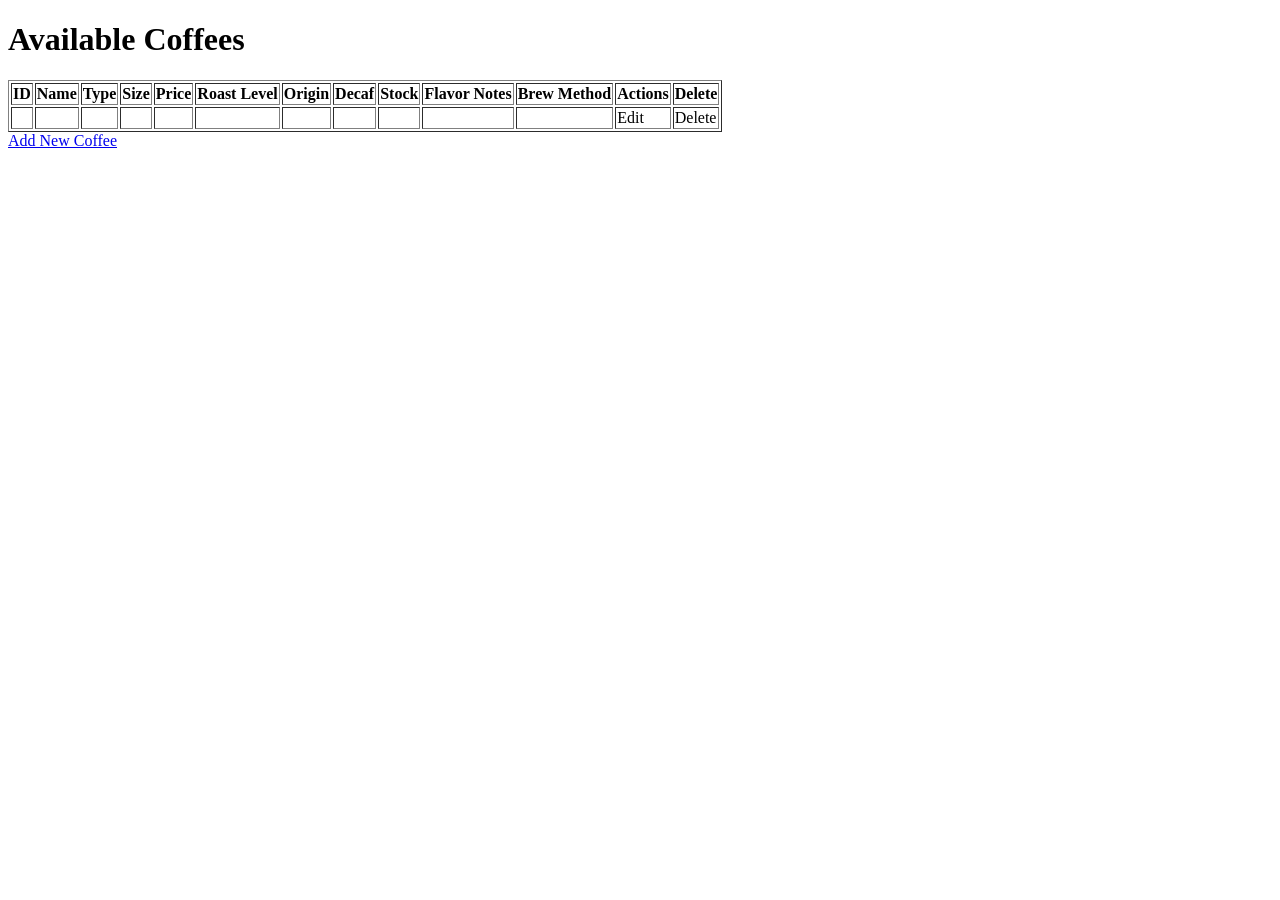
==== src/main/resources/templates/index.html @ 10a8a7b7 "initial commit" ====
<!DOCTYPE html>
<html xmlns:th="http://www.thymeleaf.org">
<head>
    <title>Coffee List</title>
</head>
<body>
<h1>Available Coffees</h1>
<table border="1">
    <tr>
        <th>ID</th>
        <th>Name</th>
        <th>Type</th>
        <th>Size</th>
        <th>Price</th>
        <th>Roast Level</th>
        <th>Origin</th>
        <th>Decaf</th>
        <th>Stock</th>
        <th>Flavor Notes</th>
        <th>Brew Method</th>
        <th>Actions</th>
        <th>Delete</th>
    </tr>
    <tr th:each="coffee : ${coffees}">
        <td th:text="${coffee.id}"></td>
        <td th:text="${coffee.name}"></td>
        <td th:text="${coffee.type}"></td>
        <td th:text="${coffee.size}"></td>
        <td th:text="${coffee.price}"></td>
        <td th:text="${coffee.roastLevel}"></td>
        <td th:text="${coffee.origin}"></td>
        <td th:text="${coffee.decaf} ? 'Yes' : 'No'"></td>
        <td th:text="${coffee.stock}"></td>
        <td th:text="${#strings.arrayJoin(coffee.flavorNotes, ', ')}"></td>
        <td th:text="${coffee.brewMethod}"></td>
        <td>
            <a th:href="@{/edit(id=${coffee.id})}">Edit</a>
        </td>
        <td>
            <a th:href="@{/delete(id=${coffee.id})}">Delete</a>
        </td>
    </tr>
</table>
<a href="/add">Add New Coffee</a>
</td>
</tr>
</tbody>
</table>

</body>
</html>
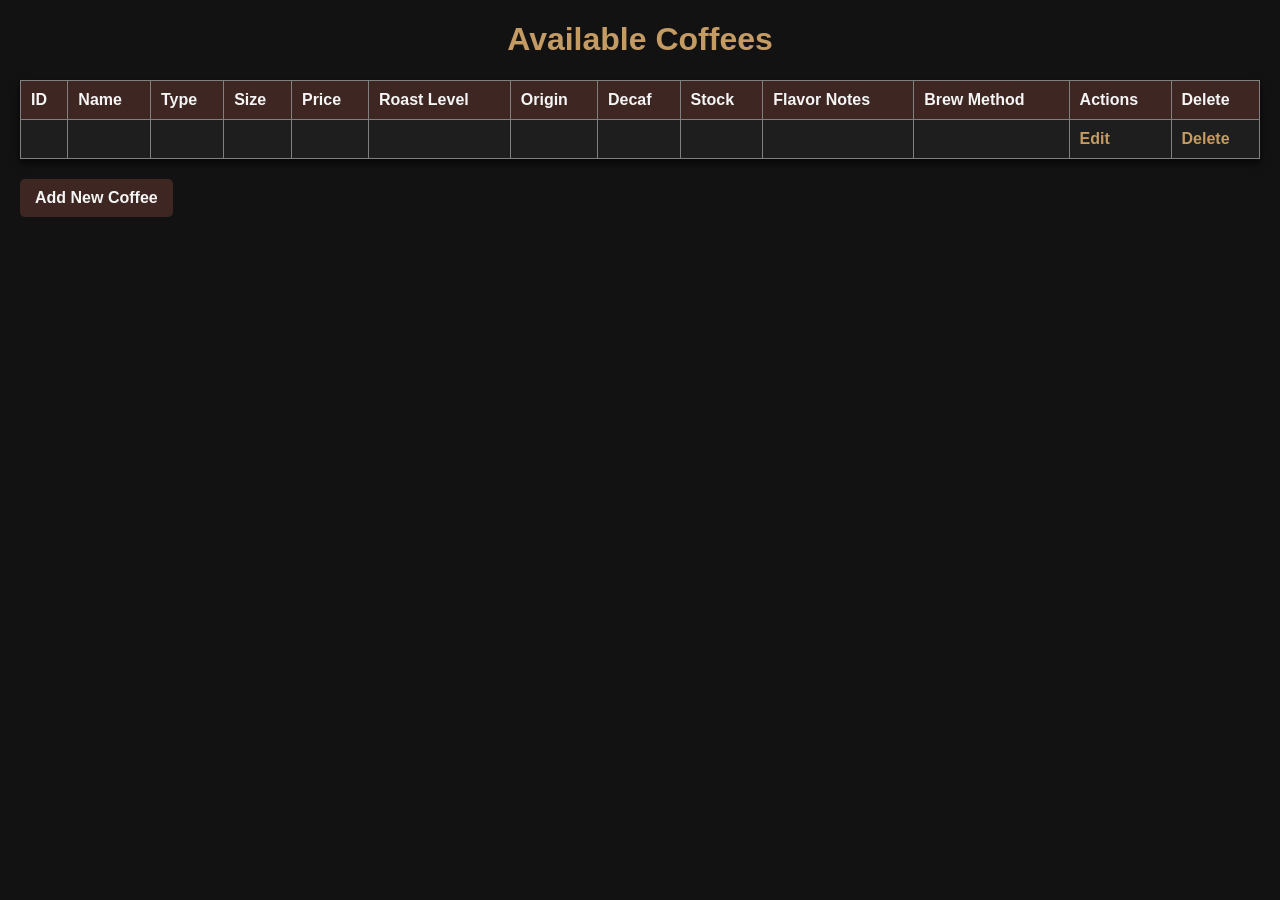
==== commit e5de0d4f: "Update index.html" ====
--- a/src/main/resources/templates/index.html
+++ b/src/main/resources/templates/index.html
@@ -2,6 +2,58 @@
 <html xmlns:th="http://www.thymeleaf.org">
 <head>
     <title>Coffee List</title>
+    <style>
+        body {
+            font-family: Arial, sans-serif;
+            margin: 20px;
+            background-color: #121212; /* Dark background */
+            color: #e0e0e0; /* Light text */
+        }
+        h1 {
+            color: #c49b63; /* Warm coffee color */
+            text-align: center;
+        }
+        table {
+            width: 100%;
+            border-collapse: collapse;
+            margin-top: 20px;
+            box-shadow: 0 4px 8px rgba(0, 0, 0, 0.7); /* Darker shadow */
+        }
+        th, td {
+            padding: 10px;
+            text-align: left;
+        }
+        th {
+            background-color: #3e2723; /* Dark coffee brown */
+            color: #f5f5f5; /* Light text */
+        }
+        tr:nth-child(even) {
+            background-color: #1e1e1e; /* Slightly lighter row */
+        }
+        tr:nth-child(odd) {
+            background-color: #2c2c2c; /* Darker odd rows */
+        }
+        a {
+            text-decoration: none;
+            color: #c49b63; /* Warm coffee color */
+            font-weight: bold;
+        }
+        a:hover {
+            color: #ffcc80; /* Lighter hover effect */
+        }
+        .add-button {
+            display: inline-block;
+            margin-top: 20px;
+            padding: 10px 15px;
+            background-color: #3e2723; /* Dark coffee brown */
+            color: #f5f5f5; /* Light text */
+            text-decoration: none;
+            border-radius: 5px;
+        }
+        .add-button:hover {
+            background-color: #5d4037; /* Slightly lighter brown */
+        }
+    </style>
 </head>
 <body>
 <h1>Available Coffees</h1>
@@ -41,11 +93,6 @@
         </td>
     </tr>
 </table>
-<a href="/add">Add New Coffee</a>
-</td>
-</tr>
-</tbody>
-</table>
-
+<a href="/add" class="add-button">Add New Coffee</a>
 </body>
-</html>+</html>
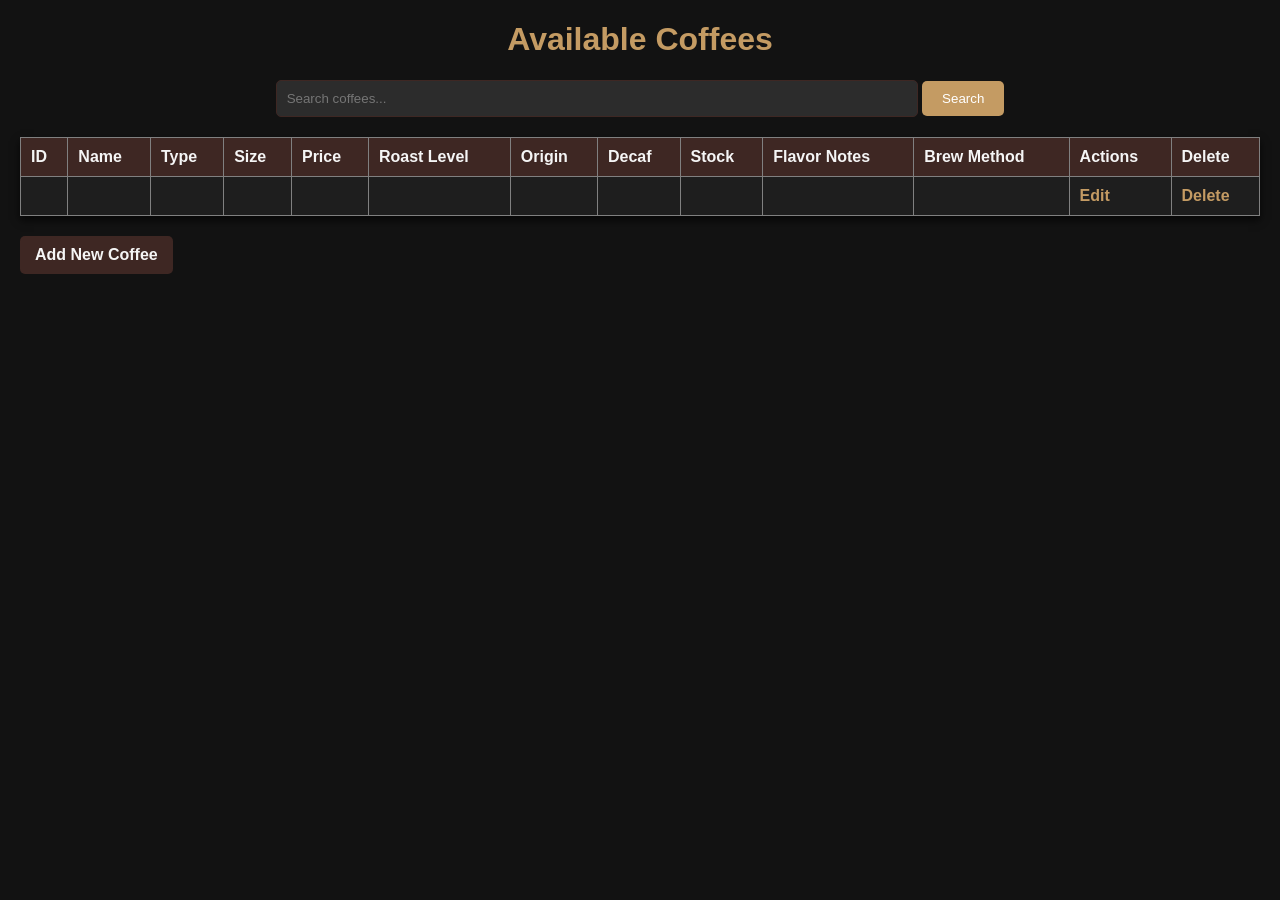
==== commit 04d2544e: "commit lattan" ====
--- a/src/main/resources/templates/index.html
+++ b/src/main/resources/templates/index.html
@@ -53,10 +53,42 @@
         .add-button:hover {
             background-color: #5d4037; /* Slightly lighter brown */
         }
+        .search-bar {
+            margin-bottom: 20px;
+            text-align: center;
+        }
+        .search-bar input {
+            padding: 10px;
+            width: 50%;
+            border: 1px solid #3e2723;
+            border-radius: 5px;
+            background-color: #2c2c2c;
+            color: #f5f5f5;
+        }
+        .search-bar button {
+            padding: 10px 20px;
+            background-color: #c49b63;
+            color: #fff;
+            border: none;
+            cursor: pointer;
+            border-radius: 5px;
+        }
+        .search-bar button:hover {
+            background-color: #5d4037;
+        }
     </style>
 </head>
 <body>
 <h1>Available Coffees</h1>
+
+<!-- Search Bar -->
+<div class="search-bar">
+    <form action="/" method="get">
+        <input type="text" name="search" placeholder="Search coffees..." />
+        <button type="submit">Search</button>
+    </form>
+</div>
+
 <table border="1">
     <tr>
         <th>ID</th>
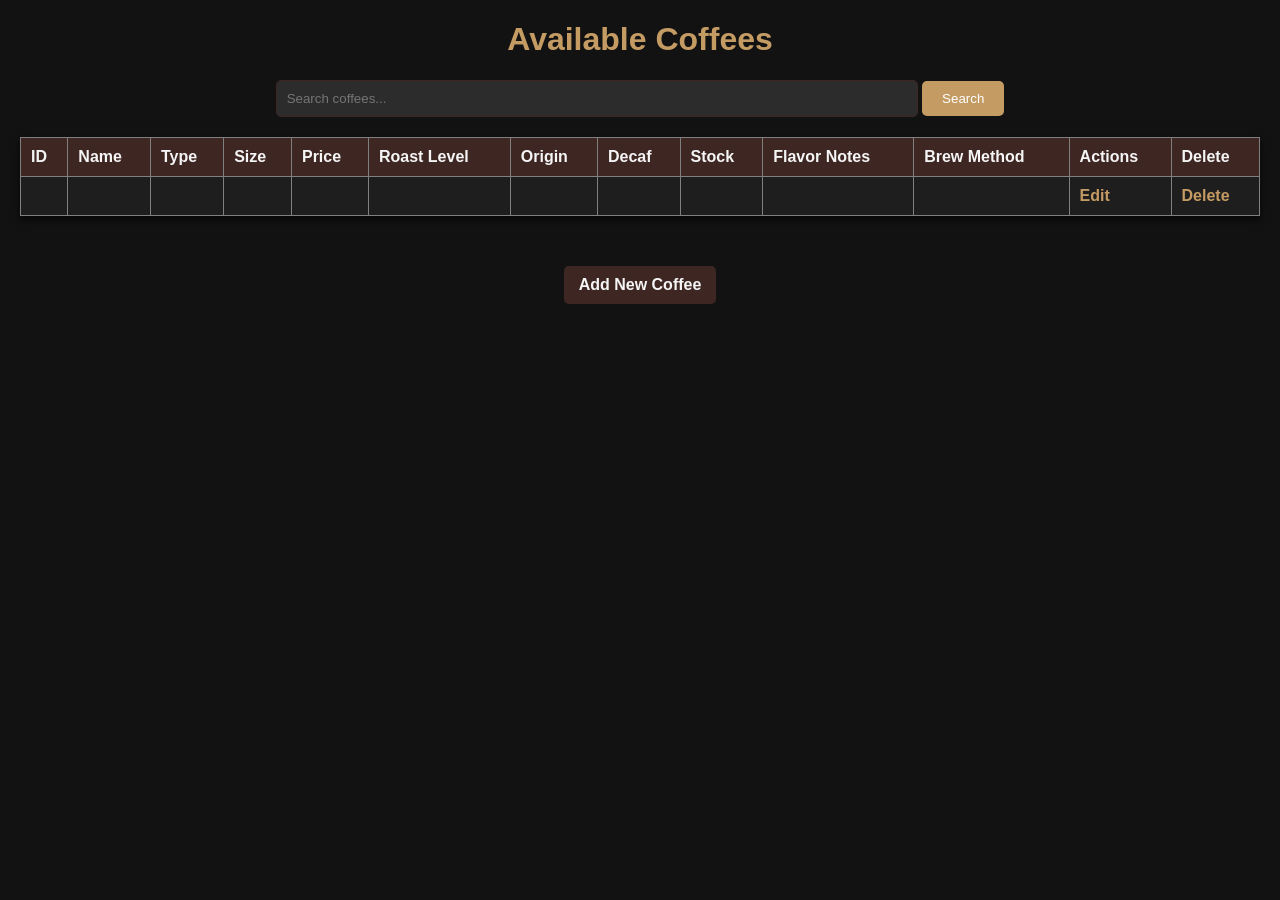
==== commit b1eff570: "midterms commit" ====
--- a/src/main/resources/templates/index.html
+++ b/src/main/resources/templates/index.html
@@ -6,57 +6,70 @@
         body {
             font-family: Arial, sans-serif;
             margin: 20px;
-            background-color: #121212; /* Dark background */
-            color: #e0e0e0; /* Light text */
+            background-color: #121212;
+            color: #e0e0e0;
+            text-align: center; /* Center content */
         }
+
         h1 {
-            color: #c49b63; /* Warm coffee color */
+            color: #c49b63;
             text-align: center;
         }
+
         table {
             width: 100%;
             border-collapse: collapse;
             margin-top: 20px;
-            box-shadow: 0 4px 8px rgba(0, 0, 0, 0.7); /* Darker shadow */
+            box-shadow: 0 4px 8px rgba(0, 0, 0, 0.7);
         }
+
         th, td {
             padding: 10px;
             text-align: left;
         }
+
         th {
-            background-color: #3e2723; /* Dark coffee brown */
-            color: #f5f5f5; /* Light text */
+            background-color: #3e2723;
+            color: #f5f5f5;
         }
+
         tr:nth-child(even) {
-            background-color: #1e1e1e; /* Slightly lighter row */
+            background-color: #1e1e1e;
         }
+
         tr:nth-child(odd) {
-            background-color: #2c2c2c; /* Darker odd rows */
+            background-color: #2c2c2c;
         }
+
         a {
             text-decoration: none;
-            color: #c49b63; /* Warm coffee color */
+            color: #c49b63;
             font-weight: bold;
         }
+
         a:hover {
-            color: #ffcc80; /* Lighter hover effect */
+            color: #ffcc80;
         }
+
         .add-button {
             display: inline-block;
             margin-top: 20px;
             padding: 10px 15px;
-            background-color: #3e2723; /* Dark coffee brown */
-            color: #f5f5f5; /* Light text */
+            background-color: #3e2723;
+            color: #f5f5f5;
             text-decoration: none;
             border-radius: 5px;
         }
+
         .add-button:hover {
-            background-color: #5d4037; /* Slightly lighter brown */
+            background-color: #5d4037;
         }
+
         .search-bar {
             margin-bottom: 20px;
             text-align: center;
         }
+
         .search-bar input {
             padding: 10px;
             width: 50%;
@@ -65,6 +78,7 @@
             background-color: #2c2c2c;
             color: #f5f5f5;
         }
+
         .search-bar button {
             padding: 10px 20px;
             background-color: #c49b63;
@@ -73,12 +87,21 @@
             cursor: pointer;
             border-radius: 5px;
         }
+
         .search-bar button:hover {
             background-color: #5d4037;
+        }
+
+        /* Center the 'Add New Coffee' button */
+        .add-button-container {
+            display: flex;
+            justify-content: center; /* This will center the button horizontally */
+            margin-top: 30px;
         }
     </style>
 </head>
 <body>
+
 <h1>Available Coffees</h1>
 
 <!-- Search Bar -->
@@ -110,7 +133,7 @@
         <td th:text="${coffee.name}"></td>
         <td th:text="${coffee.type}"></td>
         <td th:text="${coffee.size}"></td>
-        <td th:text="${coffee.price}"></td>
+        <td th:text="'₱' + ${coffee.price}"></td>
         <td th:text="${coffee.roastLevel}"></td>
         <td th:text="${coffee.origin}"></td>
         <td th:text="${coffee.decaf} ? 'Yes' : 'No'"></td>
@@ -125,6 +148,11 @@
         </td>
     </tr>
 </table>
-<a href="/add" class="add-button">Add New Coffee</a>
+
+<!-- Center the button -->
+<div class="add-button-container">
+    <a href="/add" class="add-button">Add New Coffee</a>
+</div>
+
 </body>
 </html>
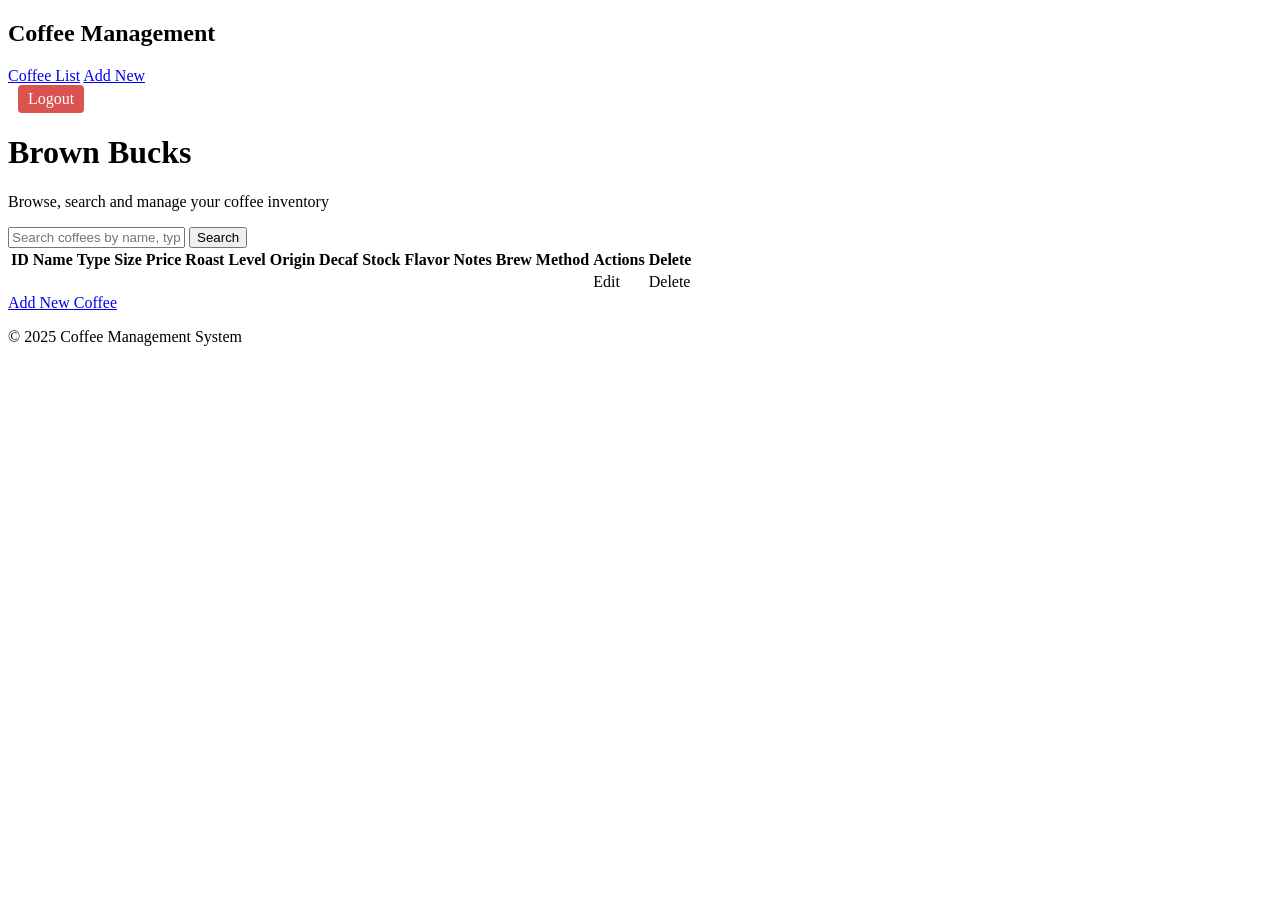
==== commit 9d37cb95: "initial commit" ====
--- a/src/main/resources/templates/index.html
+++ b/src/main/resources/templates/index.html
@@ -2,157 +2,121 @@
 <html xmlns:th="http://www.thymeleaf.org">
 <head>
     <title>Coffee List</title>
+    <meta charset="UTF-8">
+    <meta name="viewport" content="width=device-width, initial-scale=1.0">
+    <link rel="stylesheet" href="/css/main.css">
+    <link rel="stylesheet" href="/css/layout.css">
+    <link rel="stylesheet" href="/css/index.css">
     <style>
-        body {
-            font-family: Arial, sans-serif;
-            margin: 20px;
-            background-color: #121212;
-            color: #e0e0e0;
-            text-align: center; /* Center content */
+        .user-info {
+            display: flex;
+            align-items: center;
+            margin-left: auto;
         }
-
-        h1 {
-            color: #c49b63;
-            text-align: center;
-        }
-
-        table {
-            width: 100%;
-            border-collapse: collapse;
-            margin-top: 20px;
-            box-shadow: 0 4px 8px rgba(0, 0, 0, 0.7);
-        }
-
-        th, td {
-            padding: 10px;
-            text-align: left;
-        }
-
-        th {
-            background-color: #3e2723;
-            color: #f5f5f5;
-        }
-
-        tr:nth-child(even) {
-            background-color: #1e1e1e;
-        }
-
-        tr:nth-child(odd) {
-            background-color: #2c2c2c;
-        }
-
-        a {
-            text-decoration: none;
-            color: #c49b63;
+        .user-info span {
+            margin-right: 10px;
             font-weight: bold;
         }
-
-        a:hover {
-            color: #ffcc80;
+        .logout-button {
+            background-color: #d9534f;
+            color: white;
+            border: none;
+            padding: 5px 10px;
+            border-radius: 4px;
+            cursor: pointer;
+            text-decoration: none;
         }
-
-        .add-button {
-            display: inline-block;
-            margin-top: 20px;
-            padding: 10px 15px;
-            background-color: #3e2723;
-            color: #f5f5f5;
-            text-decoration: none;
-            border-radius: 5px;
-        }
-
-        .add-button:hover {
-            background-color: #5d4037;
-        }
-
-        .search-bar {
-            margin-bottom: 20px;
-            text-align: center;
-        }
-
-        .search-bar input {
-            padding: 10px;
-            width: 50%;
-            border: 1px solid #3e2723;
-            border-radius: 5px;
-            background-color: #2c2c2c;
-            color: #f5f5f5;
-        }
-
-        .search-bar button {
-            padding: 10px 20px;
-            background-color: #c49b63;
-            color: #fff;
-            border: none;
-            cursor: pointer;
-            border-radius: 5px;
-        }
-
-        .search-bar button:hover {
-            background-color: #5d4037;
-        }
-
-        /* Center the 'Add New Coffee' button */
-        .add-button-container {
-            display: flex;
-            justify-content: center; /* This will center the button horizontally */
-            margin-top: 30px;
+        .logout-button:hover {
+            background-color: #c9302c;
         }
     </style>
 </head>
 <body>
 
-<h1>Available Coffees</h1>
+<header class="header">
+    <div class="header-container">
+        <div class="logo">
+            <h2>Coffee Management</h2>
+        </div>
+        <nav class="nav-links">
+            <a href="/" class="active">Coffee List</a>
+            <a href="/add" th:if="${user != null && user.role == 'ADMIN'}">Add New</a>
+            <div class="user-info">
+                <span th:if="${user != null}" th:text="'Hello, ' + ${user.username} + ' (' + ${user.role} + ')'"></span>
+                <a href="/logout" class="logout-button">Logout</a>
+            </div>
+        </nav>
+    </div>
+</header>
 
-<!-- Search Bar -->
-<div class="search-bar">
-    <form action="/" method="get">
-        <input type="text" name="search" placeholder="Search coffees..." />
-        <button type="submit">Search</button>
-    </form>
+<div class="page-container">
+    <div class="page-title">
+        <h1>Brown Bucks</h1>
+        <p>Browse, search and manage your coffee inventory</p>
+    </div>
+
+    <!-- Search Bar -->
+    <div class="search-bar">
+        <form action="/" method="get" class="search-form">
+            <input type="text" name="search" placeholder="Search coffees by name, type or origin..." />
+            <button type="submit">Search</button>
+        </form>
+    </div>
+
+    <div class="card">
+        <div class="table-container">
+            <table>
+                <thead>
+                    <tr>
+                        <th>ID</th>
+                        <th>Name</th>
+                        <th>Type</th>
+                        <th>Size</th>
+                        <th>Price</th>
+                        <th>Roast Level</th>
+                        <th>Origin</th>
+                        <th>Decaf</th>
+                        <th>Stock</th>
+                        <th>Flavor Notes</th>
+                        <th>Brew Method</th>
+                        <th th:if="${user != null && user.role == 'ADMIN'}">Actions</th>
+                        <th th:if="${user != null && user.role == 'ADMIN'}">Delete</th>
+                    </tr>
+                </thead>
+                <tbody>
+                    <tr th:each="coffee : ${coffees}">
+                        <td th:text="${coffee.id}"></td>
+                        <td th:text="${coffee.name}"></td>
+                        <td th:text="${coffee.type}"></td>
+                        <td th:text="${coffee.size}"></td>
+                        <td th:text="'₱' + ${coffee.price}"></td>
+                        <td th:text="${coffee.roastLevel}"></td>
+                        <td th:text="${coffee.origin}"></td>
+                        <td th:text="${coffee.decaf} ? 'Yes' : 'No'"></td>
+                        <td th:text="${coffee.stock}"></td>
+                        <td th:text="${#strings.arrayJoin(coffee.flavorNotes, ', ')}"></td>
+                        <td th:text="${coffee.brewMethod}"></td>
+                        <td th:if="${user != null && user.role == 'ADMIN'}">
+                            <a th:href="@{/edit(id=${coffee.id})}">Edit</a>
+                        </td>
+                        <td th:if="${user != null && user.role == 'ADMIN'}">
+                            <a th:href="@{/delete(id=${coffee.id})}">Delete</a>
+                        </td>
+                    </tr>
+                </tbody>
+            </table>
+        </div>
+    </div>
+
+    <!-- Center the button -->
+    <div class="button-container" th:if="${user != null && user.role == 'ADMIN'}">
+        <a href="/add" class="add-button">Add New Coffee</a>
+    </div>
 </div>
 
-<table border="1">
-    <tr>
-        <th>ID</th>
-        <th>Name</th>
-        <th>Type</th>
-        <th>Size</th>
-        <th>Price</th>
-        <th>Roast Level</th>
-        <th>Origin</th>
-        <th>Decaf</th>
-        <th>Stock</th>
-        <th>Flavor Notes</th>
-        <th>Brew Method</th>
-        <th>Actions</th>
-        <th>Delete</th>
-    </tr>
-    <tr th:each="coffee : ${coffees}">
-        <td th:text="${coffee.id}"></td>
-        <td th:text="${coffee.name}"></td>
-        <td th:text="${coffee.type}"></td>
-        <td th:text="${coffee.size}"></td>
-        <td th:text="'₱' + ${coffee.price}"></td>
-        <td th:text="${coffee.roastLevel}"></td>
-        <td th:text="${coffee.origin}"></td>
-        <td th:text="${coffee.decaf} ? 'Yes' : 'No'"></td>
-        <td th:text="${coffee.stock}"></td>
-        <td th:text="${#strings.arrayJoin(coffee.flavorNotes, ', ')}"></td>
-        <td th:text="${coffee.brewMethod}"></td>
-        <td>
-            <a th:href="@{/edit(id=${coffee.id})}">Edit</a>
-        </td>
-        <td>
-            <a th:href="@{/delete(id=${coffee.id})}">Delete</a>
-        </td>
-    </tr>
-</table>
-
-<!-- Center the button -->
-<div class="add-button-container">
-    <a href="/add" class="add-button">Add New Coffee</a>
-</div>
+<footer class="footer">
+    <p>© 2025 Coffee Management System</p>
+</footer>
 
 </body>
-</html>
+</html>
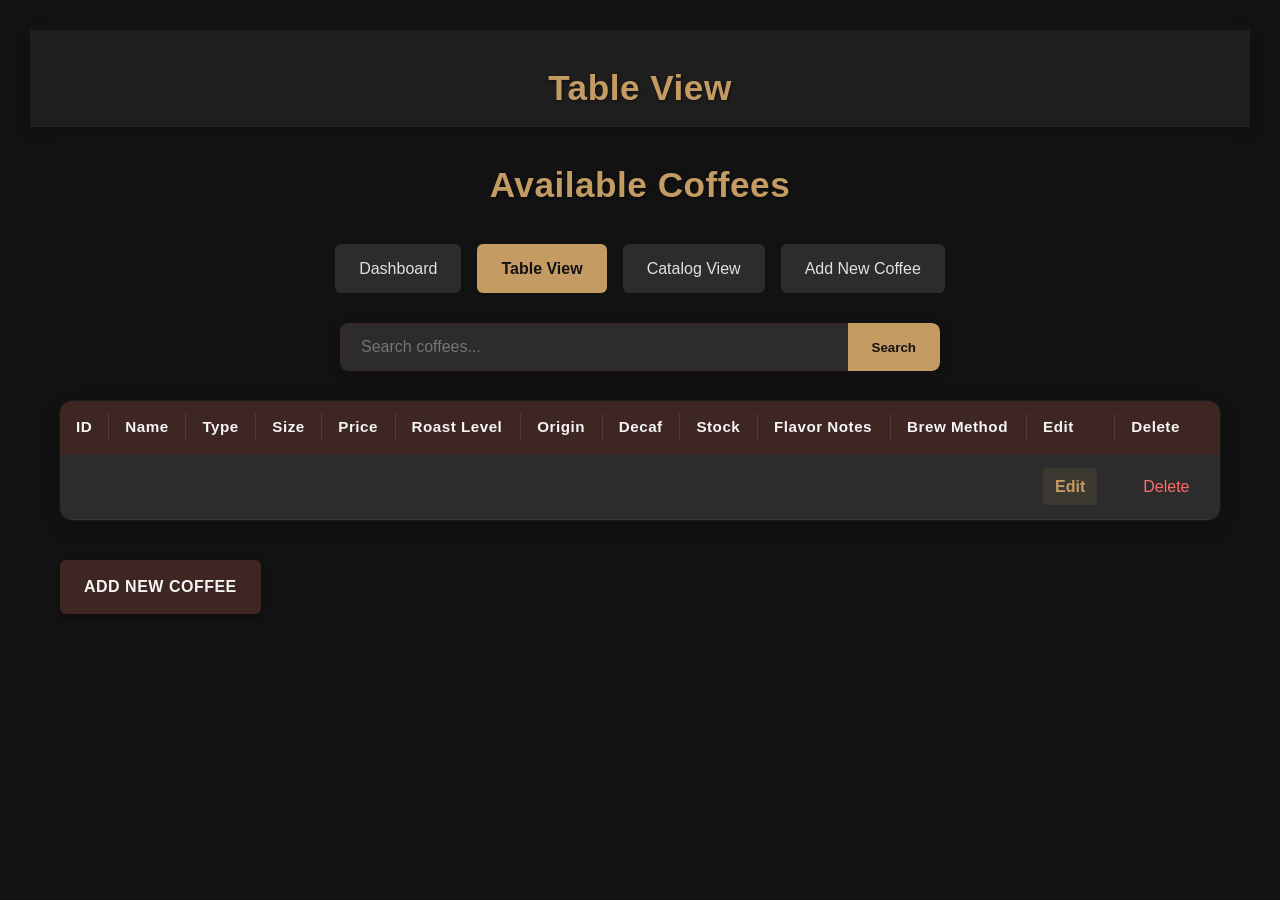
==== commit 1f05fa59: "initial commit" ====
--- a/src/main/resources/templates/index.html
+++ b/src/main/resources/templates/index.html
@@ -1,122 +1,561 @@
 <!DOCTYPE html>
-<html xmlns:th="http://www.thymeleaf.org">
+<html xmlns:th="http://www.thymeleaf.org" xmlns:sec="http://www.thymeleaf.org/extras/spring-security">
 <head>
-    <title>Coffee List</title>
     <meta charset="UTF-8">
     <meta name="viewport" content="width=device-width, initial-scale=1.0">
-    <link rel="stylesheet" href="/css/main.css">
-    <link rel="stylesheet" href="/css/layout.css">
-    <link rel="stylesheet" href="/css/index.css">
+    <title>Coffee List</title>
     <style>
-        .user-info {
-            display: flex;
-            align-items: center;
+        /* Base styles */
+        * {
+            margin: 0;
+            padding: 0;
+            box-sizing: border-box;
+        }
+
+        body {
+            font-family: 'Segoe UI', Tahoma, Geneva, Verdana, sans-serif;
+            margin: 0;
+            padding: 30px;
+            background-color: #121212; /* Dark background */
+            color: #e0e0e0; /* Light text */
+            line-height: 1.6;
+        }
+        
+        .container {
+            max-width: 1200px;
+            margin: 0 auto;
+            padding: 0 20px;
+        }
+
+        /* Typography */
+        h1 {
+            color: #c49b63; /* Warm coffee color */
+            text-align: center;
+            margin-bottom: 30px;
+            font-size: 2.2rem;
+            font-weight: 600;
+            letter-spacing: 0.5px;
+            text-shadow: 1px 1px 3px rgba(0, 0, 0, 0.5);
+        }
+        
+        /* Table styles */
+        .table-container {
+            overflow-x: auto;
+            margin: 20px 0 30px;
+            border-radius: 12px;
+            box-shadow: 0 6px 16px rgba(0, 0, 0, 0.3), 0 0 0 1px rgba(255, 255, 255, 0.05);
+        }
+        
+        table {
+            width: 100%;
+            border-collapse: collapse;
+            border-radius: 12px;
+            overflow: hidden;
+            background-color: #1e1e1e;
+        }
+        
+        th, td {
+            padding: 14px 16px;
+            text-align: left;
+        }
+        
+        th {
+            background-color: #3e2723; /* Dark coffee brown */
+            color: #f5f5f5; /* Light text */
+            font-weight: 600;
+            letter-spacing: 0.5px;
+            font-size: 0.95rem;
+            position: relative;
+        }
+
+        /* Add subtle border between headers */
+        th:not(:last-child)::after {
+            content: '';
+            position: absolute;
+            right: 0;
+            top: 25%;
+            height: 50%;
+            width: 1px;
+            background-color: rgba(255, 255, 255, 0.1);
+        }
+        
+        tr:nth-child(even) {
+            background-color: #1e1e1e; /* Slightly lighter row */
+        }
+        
+        tr:nth-child(odd) {
+            background-color: #2c2c2c; /* Darker odd rows */
+        }
+        
+        tr:hover {
+            background-color: #303030;
+        }
+
+        td {
+            border-bottom: 1px solid rgba(255, 255, 255, 0.05);
+        }
+
+        /* Link styles */
+        a {
+            text-decoration: none;
+            color: #c49b63; /* Warm coffee color */
+            font-weight: 600;
+            transition: all 0.2s ease;
+        }
+        
+        a:hover {
+            color: #ffcc80; /* Lighter hover effect */
+        }
+        
+        .action-link {
+            display: inline-block;
+            padding: 6px 12px;
+            border-radius: 4px;
+            background-color: rgba(196, 155, 99, 0.1);
+            transition: all 0.2s ease;
+        }
+        
+        .action-link:hover {
+            background-color: rgba(196, 155, 99, 0.2);
+        }
+        
+        .delete-link {
+            display: inline-block;
+            padding: 6px 12px;
+            border-radius: 4px;
+            background-color: rgba(255, 107, 107, 0.1);
+            color: #ff6b6b;
+            transition: all 0.2s ease;
+        }
+        
+        .delete-link:hover {
+            background-color: rgba(255, 107, 107, 0.2);
+            color: #ff8c8c;
+        }
+        
+        .add-button {
+            display: inline-block;
+            margin-top: 10px;
+            padding: 14px 24px;
+            background-color: #3e2723; /* Dark coffee brown */
+            color: #f5f5f5; /* Light text */
+            text-decoration: none;
+            border-radius: 6px;
+            font-weight: 600;
+            letter-spacing: 0.5px;
+            text-transform: uppercase;
+            transition: all 0.2s ease;
+            box-shadow: 0 2px 5px rgba(0, 0, 0, 0.3);
+        }
+        
+        .add-button:hover {
+            background-color: #5d4037; /* Slightly lighter brown */
+            transform: translateY(-1px);
+            box-shadow: 0 4px 8px rgba(0, 0, 0, 0.2);
+        }
+        
+        /* Search bar */
+        .search-bar {
+            display: flex;
+            justify-content: center;
+            margin-bottom: 30px;
+            max-width: 600px;
             margin-left: auto;
-        }
-        .user-info span {
-            margin-right: 10px;
-            font-weight: bold;
-        }
-        .logout-button {
-            background-color: #d9534f;
-            color: white;
+            margin-right: auto;
+        }
+        
+        .search-form {
+            display: flex;
+            width: 100%;
+            border-radius: 8px;
+            overflow: hidden;
+            box-shadow: 0 4px 12px rgba(0, 0, 0, 0.2);
+        }
+        
+        .search-bar input {
+            flex: 1;
+            padding: 14px 20px;
+            border: 1px solid #3e2723;
+            border-right: none;
+            border-top-left-radius: 8px;
+            border-bottom-left-radius: 8px;
+            background-color: #2c2c2c;
+            color: #f5f5f5;
+            font-size: 1rem;
+        }
+
+        .search-bar input:focus {
+            outline: none;
+            box-shadow: 0 0 0 2px rgba(196, 155, 99, 0.3);
+        }
+        
+        .search-bar button {
+            padding: 14px 24px;
+            background-color: #c49b63;
+            color: #121212;
+            font-weight: 600;
             border: none;
-            padding: 5px 10px;
+            cursor: pointer;
+            border-top-right-radius: 8px;
+            border-bottom-right-radius: 8px;
+            transition: background-color 0.2s ease;
+        }
+        
+        .search-bar button:hover {
+            background-color: #d8b583;
+        }
+
+        /* Header styling */
+        .header {
+            background-color: #1e1e1e;
+            padding: 20px 0;
+            border-bottom: 1px solid rgba(255, 255, 255, 0.05);
+            box-shadow: 0 4px 12px rgba(0, 0, 0, 0.2);
+            margin-bottom: 30px;
+        }
+        
+        .header-content {
+            display: flex;
+            justify-content: space-between;
+            align-items: center;
+            max-width: 1400px;
+            margin: 0 auto;
+            padding: 0 20px;
+        }
+        
+        .logo {
+            display: flex;
+            align-items: center;
+            gap: 15px;
+        }
+        
+        .logo-icon {
+            width: 40px;
+            height: 40px;
+            color: #c49b63;
+        }
+        
+        .logo-text {
+            color: #c49b63;
+            font-size: 1.8rem;
+            font-weight: 700;
+            letter-spacing: 0.5px;
+        }
+        
+        /* Nav tabs styles */
+        .nav-tabs {
+            display: flex;
+            justify-content: center;
+            margin-bottom: 30px;
+        }
+        
+        .nav-tab {
+            padding: 12px 24px;
+            margin: 0 8px;
+            background-color: #2c2c2c;
+            color: #e0e0e0;
+            border-radius: 6px;
+            text-decoration: none;
+            font-weight: 500;
+            transition: all 0.2s ease;
+        }
+        
+        .nav-tab:hover {
+            background-color: #3e3e3e;
+        }
+        
+        .nav-tab.active {
+            background-color: #c49b63;
+            color: #121212;
+            font-weight: 600;
+        }
+
+        /* Responsive header adjustments */
+        @media (max-width: 768px) {
+            .header-content {
+                flex-direction: column;
+                gap: 15px;
+            }
+            
+            .nav-tabs {
+                flex-wrap: wrap;
+                gap: 10px;
+            }
+            
+            .nav-tab {
+                flex: 1;
+                text-align: center;
+                margin: 0;
+                padding: 10px;
+            }
+        }
+
+        /* Responsive adjustments */
+        @media (max-width: 1024px) {
+            .container {
+                padding: 0 15px;
+            }
+            
+            th, td {
+                padding: 12px;
+            }
+        }
+        
+        @media (max-width: 768px) {
+            body {
+                padding: 15px;
+            }
+            
+            h1 {
+                font-size: 1.8rem;
+            }
+            
+            .search-bar {
+                flex-direction: column;
+            }
+            
+            .header-bar {
+                flex-direction: column;
+                gap: 10px;
+            }
+        }
+
+        /* Navigation bar styling */
+        .navbar {
+            background-color: #1e1e1e;
+            border-bottom: 1px solid rgba(255, 255, 255, 0.05);
+            position: sticky;
+            top: 0;
+            z-index: 100;
+            box-shadow: 0 4px 8px rgba(0, 0, 0, 0.2);
+        }
+        
+        .navbar-container {
+            max-width: 1400px;
+            margin: 0 auto;
+            padding: 0 20px;
+            display: flex;
+            justify-content: space-between;
+            align-items: center;
+        }
+        
+        .navbar-logo {
+            display: flex;
+            align-items: center;
+            gap: 10px;
+            text-decoration: none;
+        }
+        
+        .navbar-logo-icon {
+            width: 30px;
+            height: 30px;
+            color: #c49b63;
+        }
+        
+        .navbar-logo-text {
+            color: #c49b63;
+            font-size: 1.4rem;
+            font-weight: 700;
+        }
+        
+        .navbar-links {
+            display: flex;
+            align-items: center;
+        }
+        
+        .navbar-link {
+            padding: 15px;
+            color: #e0e0e0;
+            text-decoration: none;
+            font-weight: 500;
+            transition: all 0.2s ease;
+            display: flex;
+            align-items: center;
+            gap: 5px;
+        }
+        
+        .navbar-link:hover {
+            color: #c49b63;
+            background-color: rgba(196, 155, 99, 0.1);
+        }
+        
+        .navbar-link.active {
+            color: #c49b63;
+            border-bottom: 2px solid #c49b63;
+        }
+        
+        .navbar-link-icon {
+            width: 20px;
+            height: 20px;
+        }
+        
+        .navbar-logout {
+            padding: 8px 16px;
+            background-color: rgba(255, 107, 107, 0.1);
+            color: #ff6b6b;
+            border: none;
             border-radius: 4px;
             cursor: pointer;
-            text-decoration: none;
-        }
-        .logout-button:hover {
-            background-color: #c9302c;
+            font-weight: 500;
+            font-size: 0.9rem;
+            margin-left: 15px;
+            display: flex;
+            align-items: center;
+            gap: 5px;
+        }
+        
+        .navbar-logout:hover {
+            background-color: rgba(255, 107, 107, 0.2);
+        }
+        
+        .navbar-logout-icon {
+            width: 18px;
+            height: 18px;
+        }
+
+        .navbar-mobile-toggle {
+            display: none;
+            background: none;
+            border: none;
+            color: #e0e0e0;
+            font-size: 1.5rem;
+            cursor: pointer;
+        }
+
+        /* Custom header styling */
+        .header {
+            padding: 30px 0 10px;
+            text-align: center;
+        }
+        
+        .header-title {
+            color: #c49b63;
+            font-size: 2.2rem;
+            font-weight: 700;
+            margin: 0;
+            text-shadow: 1px 1px 3px rgba(0, 0, 0, 0.5);
+        }
+
+        /* Responsive navbar adjustments */
+        @media (max-width: 768px) {
+            .navbar-links {
+                position: fixed;
+                top: 60px;
+                left: -100%;
+                flex-direction: column;
+                background-color: #1e1e1e;
+                width: 100%;
+                text-align: center;
+                transition: all 0.3s ease;
+                box-shadow: 0 4px 8px rgba(0, 0, 0, 0.2);
+                align-items: stretch;
+                z-index: 200;
+            }
+            
+            .navbar-links.active {
+                left: 0;
+            }
+            
+            .navbar-link {
+                padding: 15px 20px;
+                justify-content: center;
+            }
+            
+            .navbar-link.active {
+                border-bottom: none;
+                background-color: rgba(196, 155, 99, 0.1);
+            }
+            
+            .navbar-mobile-toggle {
+                display: block;
+            }
+            
+            .navbar-logout {
+                margin: 15px auto;
+                justify-content: center;
+                width: 80%;
+            }
         }
     </style>
 </head>
 <body>
-
-<header class="header">
-    <div class="header-container">
-        <div class="logo">
-            <h2>Coffee Management</h2>
+    <!-- Header -->
+    <header class="header">
+        <h1 class="header-title">Table View</h1>
+    </header>
+
+    <!-- Navigation Bar -->
+    <div th:replace="fragments/navbar :: navbar('table')"></div>
+
+    <div class="container">
+<h1>Available Coffees</h1>
+
+        <!-- Navigation Tabs -->
+        <div class="nav-tabs">
+            <a href="/" class="nav-tab">Dashboard</a>
+            <a href="/table" class="nav-tab active">Table View</a>
+            <a href="/catalog" class="nav-tab">Catalog View</a>
+            <a href="/add" class="nav-tab">Add New Coffee</a>
         </div>
-        <nav class="nav-links">
-            <a href="/" class="active">Coffee List</a>
-            <a href="/add" th:if="${user != null && user.role == 'ADMIN'}">Add New</a>
-            <div class="user-info">
-                <span th:if="${user != null}" th:text="'Hello, ' + ${user.username} + ' (' + ${user.role} + ')'"></span>
-                <a href="/logout" class="logout-button">Logout</a>
-            </div>
-        </nav>
-    </div>
-</header>
-
-<div class="page-container">
-    <div class="page-title">
-        <h1>Brown Bucks</h1>
-        <p>Browse, search and manage your coffee inventory</p>
-    </div>
-
-    <!-- Search Bar -->
-    <div class="search-bar">
-        <form action="/" method="get" class="search-form">
-            <input type="text" name="search" placeholder="Search coffees by name, type or origin..." />
-            <button type="submit">Search</button>
-        </form>
-    </div>
-
-    <div class="card">
+
+<!-- Search Bar -->
+<div class="search-bar">
+            <form action="/table" method="get" class="search-form">
+                <input type="text" name="search" placeholder="Search coffees..." th:value="${search}" />
+        <button type="submit">Search</button>
+    </form>
+</div>
+
         <div class="table-container">
             <table>
                 <thead>
-                    <tr>
-                        <th>ID</th>
-                        <th>Name</th>
-                        <th>Type</th>
-                        <th>Size</th>
-                        <th>Price</th>
-                        <th>Roast Level</th>
-                        <th>Origin</th>
-                        <th>Decaf</th>
-                        <th>Stock</th>
-                        <th>Flavor Notes</th>
-                        <th>Brew Method</th>
-                        <th th:if="${user != null && user.role == 'ADMIN'}">Actions</th>
-                        <th th:if="${user != null && user.role == 'ADMIN'}">Delete</th>
-                    </tr>
+    <tr>
+        <th>ID</th>
+        <th>Name</th>
+        <th>Type</th>
+        <th>Size</th>
+        <th>Price</th>
+        <th>Roast Level</th>
+        <th>Origin</th>
+        <th>Decaf</th>
+        <th>Stock</th>
+        <th>Flavor Notes</th>
+        <th>Brew Method</th>
+                        <th>Edit</th>
+        <th>Delete</th>
+    </tr>
                 </thead>
                 <tbody>
-                    <tr th:each="coffee : ${coffees}">
-                        <td th:text="${coffee.id}"></td>
-                        <td th:text="${coffee.name}"></td>
-                        <td th:text="${coffee.type}"></td>
-                        <td th:text="${coffee.size}"></td>
-                        <td th:text="'₱' + ${coffee.price}"></td>
-                        <td th:text="${coffee.roastLevel}"></td>
-                        <td th:text="${coffee.origin}"></td>
-                        <td th:text="${coffee.decaf} ? 'Yes' : 'No'"></td>
-                        <td th:text="${coffee.stock}"></td>
-                        <td th:text="${#strings.arrayJoin(coffee.flavorNotes, ', ')}"></td>
-                        <td th:text="${coffee.brewMethod}"></td>
-                        <td th:if="${user != null && user.role == 'ADMIN'}">
-                            <a th:href="@{/edit(id=${coffee.id})}">Edit</a>
-                        </td>
-                        <td th:if="${user != null && user.role == 'ADMIN'}">
-                            <a th:href="@{/delete(id=${coffee.id})}">Delete</a>
-                        </td>
-                    </tr>
+    <tr th:each="coffee : ${coffees}">
+        <td th:text="${coffee.id}"></td>
+        <td th:text="${coffee.name}"></td>
+        <td th:text="${coffee.type}"></td>
+        <td th:text="${coffee.size}"></td>
+        <td th:text="${coffee.price}"></td>
+        <td th:text="${coffee.roastLevel}"></td>
+        <td th:text="${coffee.origin}"></td>
+        <td th:text="${coffee.decaf} ? 'Yes' : 'No'"></td>
+        <td th:text="${coffee.stock}"></td>
+        <td th:text="${#strings.arrayJoin(coffee.flavorNotes, ', ')}"></td>
+        <td th:text="${coffee.brewMethod}"></td>
+        <td>
+                            <a class="action-link" th:href="@{/edit(id=${coffee.id})}">Edit</a>
+        </td>
+        <td>
+                            <form th:action="@{/delete}" method="post" style="margin:0; padding:0;">
+                                <input type="hidden" th:name="${_csrf.parameterName}" th:value="${_csrf.token}" />
+                                <input type="hidden" name="id" th:value="${coffee.id}" />
+                                <button type="submit" class="delete-link" style="border:none; background:none; cursor:pointer; width:auto; padding:6px 12px; font:inherit;">Delete</button>
+                            </form>
+        </td>
+    </tr>
                 </tbody>
-            </table>
+</table>
         </div>
+<a href="/add" class="add-button">Add New Coffee</a>
     </div>
 
-    <!-- Center the button -->
-    <div class="button-container" th:if="${user != null && user.role == 'ADMIN'}">
-        <a href="/add" class="add-button">Add New Coffee</a>
-    </div>
-</div>
-
-<footer class="footer">
-    <p>© 2025 Coffee Management System</p>
-</footer>
-
+    <!-- Include navbar JavaScript -->
+    <div th:replace="fragments/navbar :: navbar-js"></div>
 </body>
 </html>
